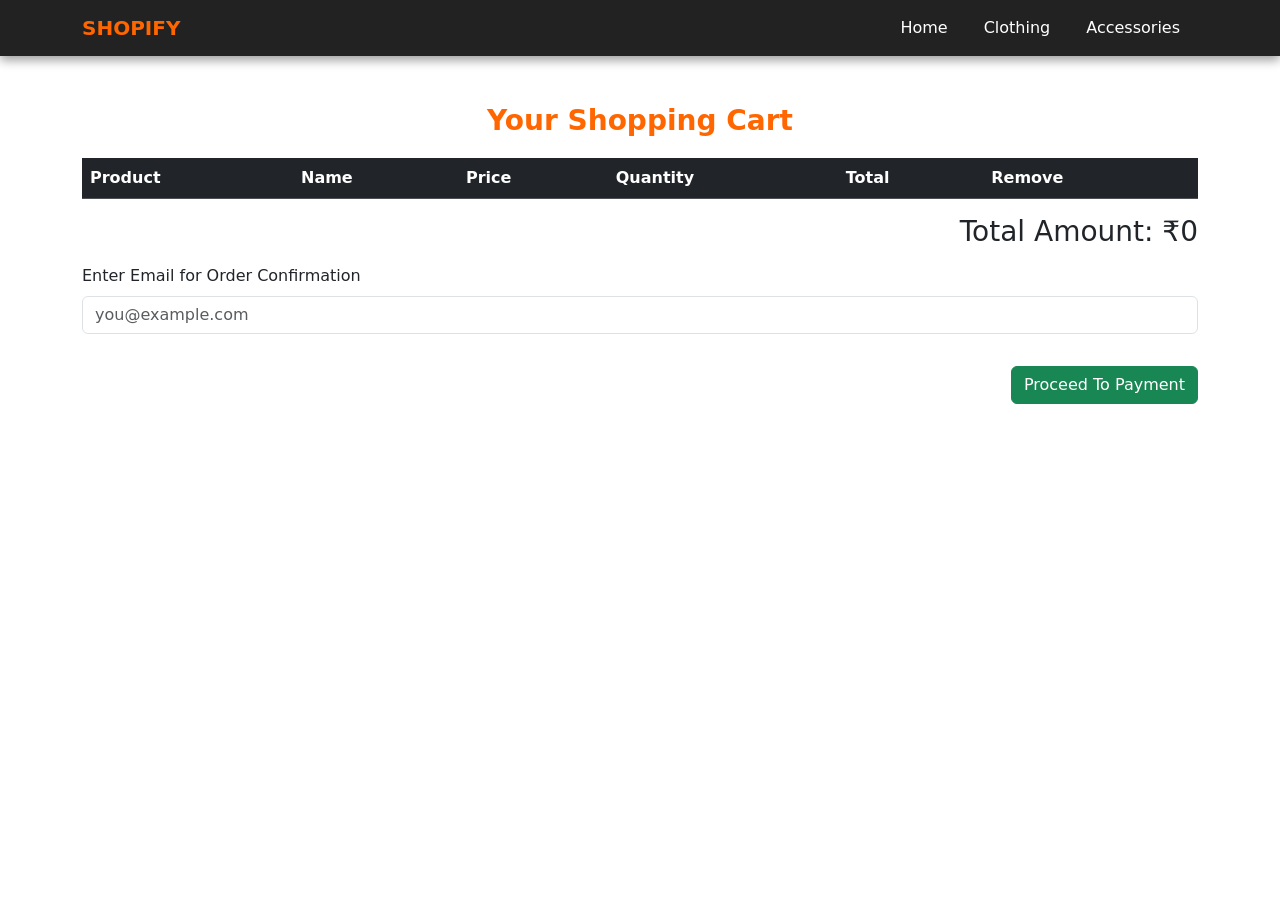
==== Eccom UI/cart.html @ 789a5cbc "Initial commit" ====
<!DOCTYPE html>
<html lang="en">
  <head>
    <meta charset="UTF-8" />
    <meta name="viewport" content="width=device-width, initial-scale=1.0" />
    <title>Shopify | Cart</title>

    <link rel="stylesheet" href="css/styles.css" />
    <link
      rel="stylesheet"
      href="https://cdn.jsdelivr.net/npm/bootstrap@5.3.0/dist/css/bootstrap.min.css"
    />
  </head>
  <body>
    <nav class="navbar navbar-expand-lg navbar-dark">
      <div class="container">
        <a class="navbar-brand fw-bold" href="index.html">SHOPIFY</a>
        <button
          class="navbar-toggler"
          type="button"
          data-bs-toggle="collapse"
          data-bs-target="#navbarNav"
        >
          <span class="navbar-toggler-icon"></span>
        </button>
        <div class="collapse navbar-collapse" id="navbarNav">
          <ul class="navbar-nav ms-auto">
            <li class="nav-item">
              <a class="nav-link" href="index.html">Home</a>
            </li>
            <li class="nav-item">
              <a class="nav-link" href="index.html#clothing-products">Clothing</a>
            </li>
            <li class="nav-item">
              <a class="nav-link" href="index.html#electronics-products">Accessories</a>
            </li>
          </ul>
        </div>
      </div>
    </nav>

    <div class="container mt-5">
      <h2 class="section-title">Your Shopping Cart</h2>

      <table class="table table-dark">
        <thead>
          <tr>
            <th>Product</th>
            <th>Name</th>
            <th>Price</th>
            <th>Quantity</th>
            <th>Total</th>
            <th>Remove</th>
          </tr>
        </thead>
        <tbody id="cart-items"></tbody>
      </table>

      <h3 class="text-end">Total Amount: ₹<span id="total-amount">0</span></h3>

      <div class="mb-3 mt-3">
        <label class="form-label">Enter Email for Order Confirmation</label>
        <input id="userEmail" type="email" class="form-control" placeholder="you@example.com">
      </div>

      <button class="btn btn-success float-end mt-3" onclick="checkout()">
        Proceed To Payment
      </button>
    </div>

    <script src="https://checkout.razorpay.com/v1/checkout.js"></script>
    <script src="js/cart.js"></script>
  </body>
</html>
---- Eccom UI/css/styles.css ----
/* =======================
   Global Theme Colors
   ======================= */
   :root {
    --primary-color: #ff6600; /* Vibrant Orange */
    --secondary-color: #111; /* Dark Gray Background */
    --text-color: #ddd; /* Light Text */
    --footer-text: #ccc; /* Footer Text (Improved) */
    --hover-color: #ff8533; /* Lighter Orange */
    --white: #fff; /* White Text */
    --navbar-bg: #222; /* Slightly lighter for navbar */
  }
  
  /* =======================
       Navbar Styling (Fixed)
       ======================= */
  .navbar {
    background: var(--navbar-bg) !important; /* Ensures visibility */
    padding: 15px 20px;
    box-shadow: 0px 4px 10px rgba(0, 0, 0, 0.4); /* Adds slight elevation */
    z-index: 1000; /* Ensures navbar stays on top */
    position: fixed;
    width: 100%;
    top: 0;
    left: 0;
  }
  
  .navbar-brand {
    font-size: 24px;
    font-weight: bold;
    color: var(--primary-color) !important;
  }
  
  .nav-link {
    font-size: 16px;
    font-weight: 500;
    color: var(--white) !important;
    margin: 0 10px;
    transition: color 0.3s ease-in-out;
  }
  
  .nav-link:hover {
    color: var(--hover-color) !important;
  }
  
  /* Fix navbar toggler icon visibility */
  .navbar-toggler {
    border: none;
  }
  
  .navbar-toggler-icon {
    filter: invert(1); /* Makes toggler icon visible */
  }
  
  /* =======================
       Hero Section (Carousel)
       ======================= */
  #heroCarousel .carousel-caption {
    background: rgba(0, 0, 0, 0.6);
    padding: 20px;
    border-radius: 10px;
  }
  
  .carousel-caption h2 {
    font-size: 32px;
    font-weight: bold;
    color: var(--white);
  }
  
  .carousel-caption p {
    font-size: 18px;
    color: var(--text-color);
  }
  
  .carousel-caption .btn {
    margin-top: 10px;
    background: var(--primary-color);
    border: none;
    color: var(--white);
    transition: all 0.3s ease-in-out;
  }
  
  .carousel-caption .btn:hover {
    background: var(--hover-color);
  }
  
  /* Ensure all carousel images are the same height without cropping */
  /* Ensure all carousel images have the same height and cover the container */
  
  /* Make the carousel container flexible to adjust to image height */
  
  /* =======================
       Product Section
       ======================= */
  .section-title {
    text-align: center;
    font-size: 28px;
    font-weight: 600;
    margin-bottom: 20px;
    color: var(--primary-color);
  }
  
  /* Product Cards */
  .card {
    transition: all 0.3s ease-in-out;
    border: none;
    border-radius: 10px;
    background: var(--secondary-color);
    color: var(--text-color);
    box-shadow: 0px 4px 8px rgba(255, 102, 0, 0.2); /* Adds slight orange glow */
    overflow: hidden;
    position: relative;
  }
  
  .card:hover {
    transform: scale(1.05);
    box-shadow: 0px 10px 15px rgba(255, 102, 0, 0.3);
  }
  
  /* Product Image */
  .card-img-top {
    transition: transform 0.3s ease-in-out;
    width: 100%;
    height: 200px;
    object-fit: cover;
  }
  
  .card:hover .card-img-top {
    transform: scale(1.1);
  }
  
  /* Add to Cart Button */
  .btn-primary {
    background: var(--primary-color);
    border: none;
    opacity: 0.9;
    transition: all 0.3s ease-in-out;
  }
  
  .card:hover .btn-primary {
    opacity: 1;
    transform: translateY(-3px);
  }
  
  .btn-primary:hover {
    background: var(--hover-color);
  }
  
  /* =======================
       Footer Styling (Enhanced)
       ======================= */
  .footer {
    background: var(--secondary-color);
    color: var(--footer-text);
    padding: 50px 0;
    font-size: 14px;
    text-align: center; /* Ensures alignment */
  }
  
  .footer h5 {
    font-size: 16px;
    font-weight: bold;
    margin-bottom: 15px;
    text-transform: uppercase;
    color: var(--white);
  }
  
  .footer-list {
    list-style: none;
    padding: 0;
    margin: 0;
  }
  
  .footer-list li {
    margin-bottom: 10px;
    color: var(--footer-text);
    line-height: 1.6;
  }
  
  .footer-list a {
    color: var(--footer-text);
    text-decoration: none;
    transition: color 0.3s ease-in-out;
  }
  
  .footer-list a:hover {
    color: var(--primary-color);
  }
  
  /* Copyright */
  .footer .copyright {
    text-align: center;
    width: 100%;
    margin-top: 20px;
    font-size: 12px;
    color: var(--footer-text);
  }
  .card {
  transition: transform .3s ease, box-shadow .3s ease;
}
.card:hover {
  transform: translateY(-5px);
  box-shadow: 0 8px 20px rgba(255, 102, 0, 0.4);
}
.toast-msg{
  position: fixed;
  bottom: 20px;
  right: 20px;
  background: #ff6600;
  color:white;
  padding:10px 20px;
  border-radius:5px;
  animation: fade .3s;
}
.card{
    animation: fadeInUp .6s ease-out;
}

@keyframes fadeInUp {
    0%{opacity:0; transform:translateY(30px);}
    100%{opacity:1; transform:translateY(0);}
}
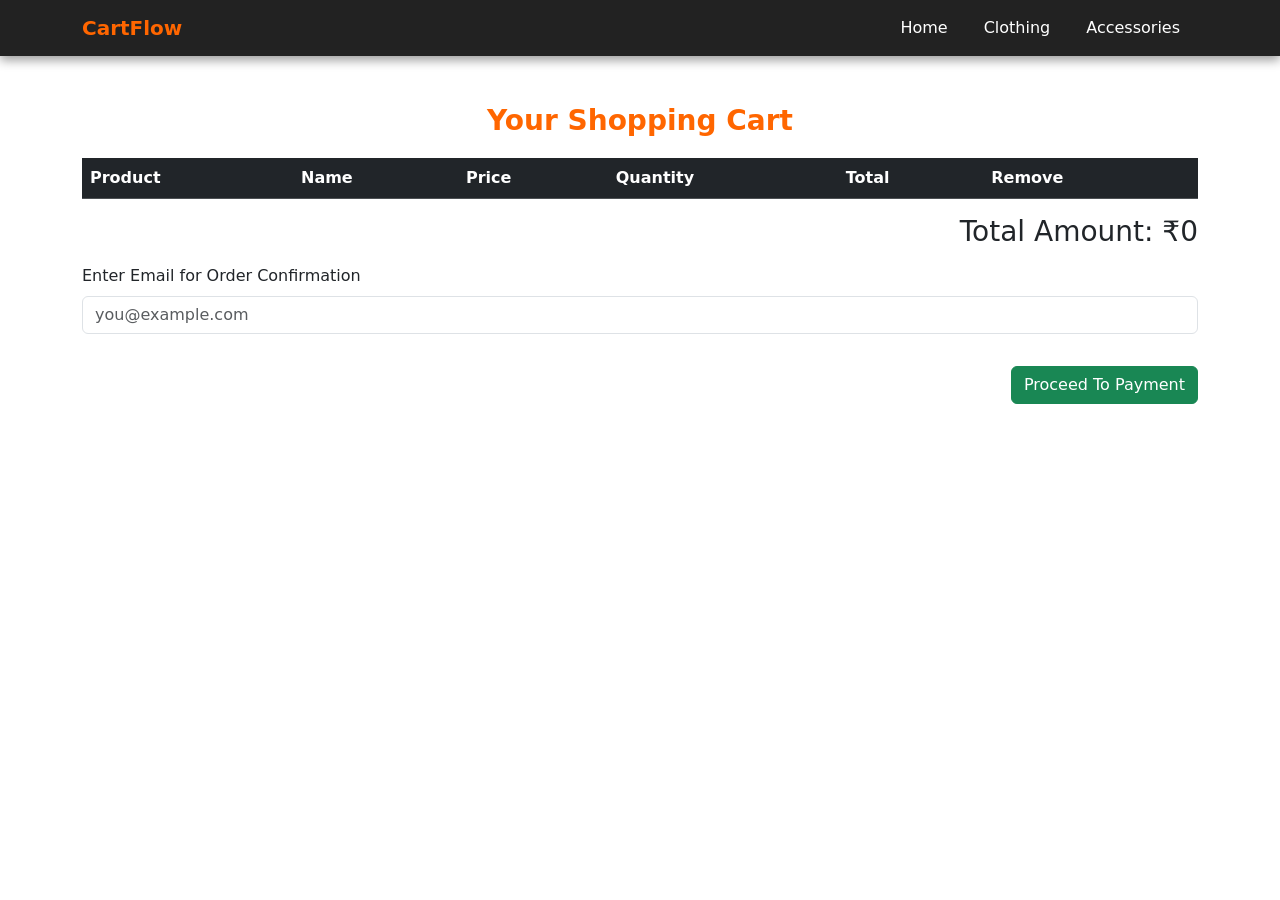
==== commit 081df919: "Final Changes" ====
--- a/Eccom UI/cart.html
+++ b/Eccom UI/cart.html
@@ -3,7 +3,7 @@
   <head>
     <meta charset="UTF-8" />
     <meta name="viewport" content="width=device-width, initial-scale=1.0" />
-    <title>Shopify | Cart</title>
+    <title>CartFlow | Cart</title>
 
     <link rel="stylesheet" href="css/styles.css" />
     <link
@@ -14,7 +14,7 @@
   <body>
     <nav class="navbar navbar-expand-lg navbar-dark">
       <div class="container">
-        <a class="navbar-brand fw-bold" href="index.html">SHOPIFY</a>
+        <a class="navbar-brand fw-bold" href="index.html">CartFlow</a>
         <button
           class="navbar-toggler"
           type="button"
